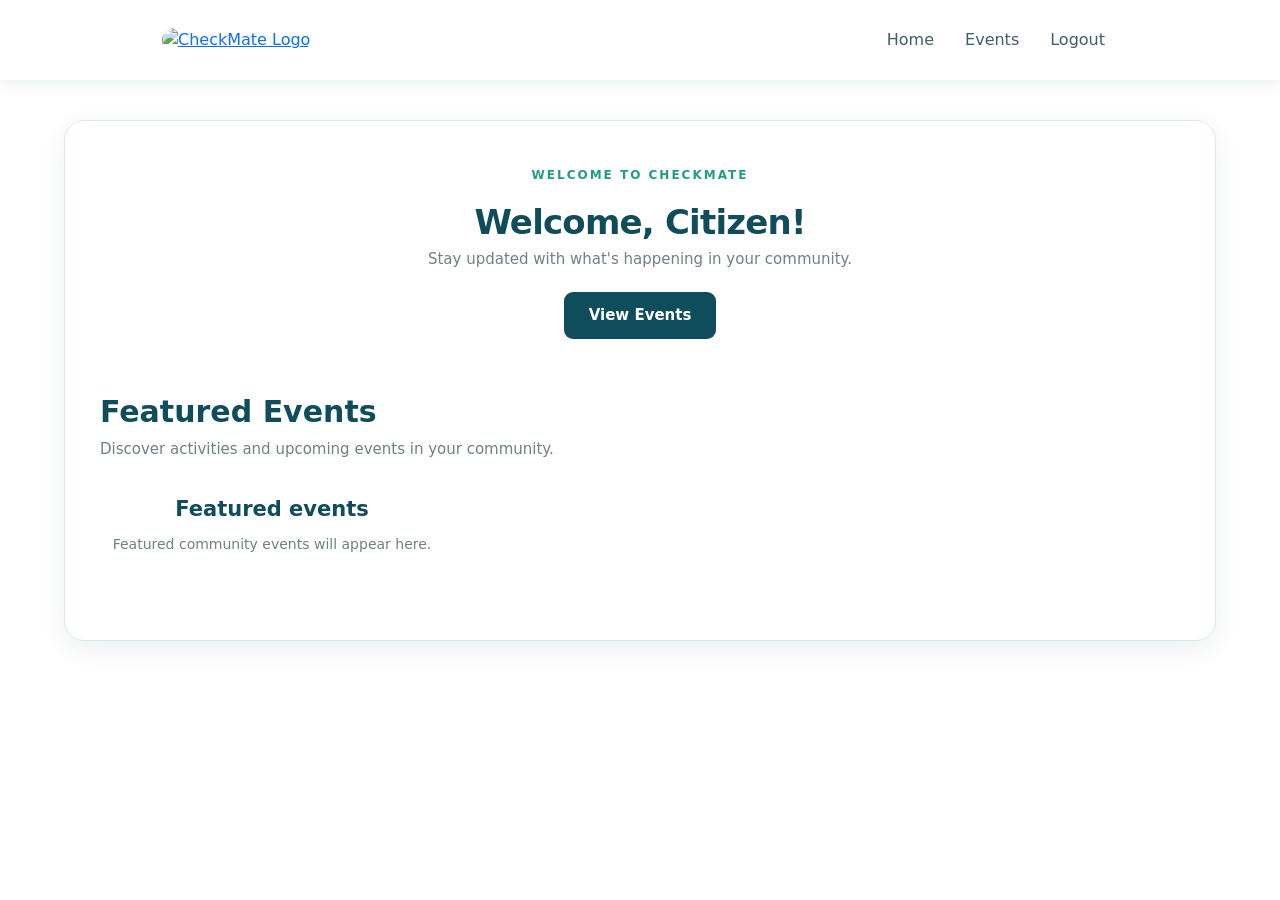
==== citizen.html @ 935f918c "Add files via upload" ====
<!DOCTYPE html>
<html lang="en">

<head>
    <meta charset="UTF-8">
    <meta name="viewport" content="width=device-width, initial-scale=1.0">
    <title>CheckMate | Community</title>
    <link rel="stylesheet" href="citizen.css">
    <link rel="icon" type="image/png" href="img/CMicon.png">
    <link href="https://cdn.jsdelivr.net/npm/bootstrap@5.3.8/dist/css/bootstrap.min.css" rel="stylesheet">
    <link rel="stylesheet" href="https://cdn.boxicons.com/3.0.8/fonts/basic/boxicons.min.css">
    <script src="https://cdn.jsdelivr.net/npm/bootstrap@5.3.8/dist/js/bootstrap.bundle.min.js"></script>
</head>

<body>

<nav class="navbar navbar-expand-sm custom-navbar">
    <div class="container-fluid">
        <a class="navbar-logo" href="citizen.html#home">
            <img src="img/CMlogo.png" alt="CheckMate Logo" style="width: 150px;" class="rounded-pill">
        </a>

        <ul class="navbar-nav ms-auto">
            <li class="nav-item">
                <a class="nav-link" href="citizen.html#home" data-citizen-nav="home">Home</a>
            </li>
            <li class="nav-item">
                <a class="nav-link" href="citizen.html#upcoming" data-citizen-nav="events">Events</a>
            </li>
            <li class="nav-item">
                <a class="nav-link" href="index.html" id="citizenLogout">Logout</a>
            </li>
        </ul>
    </div>
</nav>


<!-- HOME -->
<section id="citizen-home-section" class="citizen-section checkmate-placard">

    <div class="main-TOPcontent">
        <div class="main-content">
            <p class="content-top-text">WELCOME TO CHECKMATE</p>
            <h1 class="content-middle-text">Welcome, Citizen!</h1>
            <p class="content-bottom-text">Stay updated with what's happening in your community.</p>

            <a href="citizen.html#upcoming" class="view-event-btn">
                View Events
            </a>
        </div>
    </div>

    <section class="featured-events">
        <div class="featured-header">
            <h2>Featured Events</h2>
            <p>Discover activities and upcoming events in your community.</p>
        </div>

        <div class="featured-events-container">
            <div class="empty-events">
                <i class="bx bx-calendar"></i>
                <h3>Featured events</h3>
                <p>Featured community events will appear here.</p>
            </div>
        </div>
    </section>

</section>


<!-- EVENTS -->
<main id="citizen-events-section" class="citizen-section mainContainer checkmate-placard" style="display:none;">

    <section class="topContainer">
        <p class="top-text">WHAT'S HAPPENING NEAR YOU</p>

        <div class="top-content">
            <h1>Community Events</h1>
            <p>San Dionisio | Find an activity, make a plan, and join your community.</p>
        </div>
    </section>

    <section class="event-tools">

        <div class="event-navbar">
            <ul class="navbar-nav">
                <li class="nav-item">
                    <a href="citizen.html#upcoming" class="nav-link" data-event-status="upcoming">Upcoming</a>
                </li>

                <li class="nav-item">
                    <a href="citizen.html#ongoing" class="nav-link" data-event-status="ongoing">Ongoing</a>
                </li>

                <li class="nav-item">
                    <a href="citizen.html#completed" class="nav-link" data-event-status="completed">Completed</a>
                </li>
            </ul>
        </div>

        <form class="searchBar d-flex" id="citizenSearchForm" role="search">
            <i class="bx bx-search"></i>
            <input
                class="form-control"
                type="search"
                id="searchInput"
                placeholder="Search events..."
                aria-label="Search">
            <button class="btn" type="submit">Search</button>
        </form>

    </section>

    <section class="events-empty" id="citizenEventsContainer">
        <i class="bx bx-calendar-event"></i>
        <h2>Upcoming events</h2>
        <p>Community upcoming events will appear here.</p>
    </section>

</main>


<script src='citizen.js"></script>
</body>
</html>
---- citizen.css ----
:root {
    --blue-900: #0f4c5c;
    --blue-700: #147d92;
    --blue-100: #e5f5f7;

    --green-600: #239b88;
    --green-100: #e4f4f0;

    --ink: #20343a;
    --muted: #6f8186;
    --line: #dce9eb;
    --surface: #ffffff;
    --page: #f4f9fa;
}

* {
    box-sizing: border-box;
}

body {
    margin: 0;
    padding-top: 80px;
    background: var(--page);
    color: var(--ink);
    font-family: "Inter", "Segoe UI", Arial, sans-serif;
}


/*----- TOP NAVBAR -----*/

.custom-navbar {
    background: rgba(255, 255, 255, .98);
    box-shadow: 0 2px 15px rgba(15, 76, 92, .10);
    width: 100%;
    position: fixed !important;
    top: 0;
    left: 0;
    z-index: 9999;
    min-height: 80px;
}

.navbar-logo {
    margin-left: 150px;
}

.navbar-logo img {
    transition: transform .2s ease;
}

.navbar-logo img:hover {
    transform: scale(1.02);
}


/*----- MAIN NAVIGATION -----*/

.navbar-nav {
    margin-right: 150px;
    display: flex;
    gap: 5px;
}

.nav-link {
    color: #3f5f66 !important;
    font-size: 14px;
    font-weight: 600;
    border-radius: 9px;
    padding: 10px 13px !important;
    transition: .2s ease;
}

.nav-link:hover,
.nav-link.active {
    background: var(--blue-100);
    color: var(--blue-700) !important;
}


/*----- MAIN CONTAINER -----*/

.mainContainer {
    margin: 20px 168px;
    min-height: calc(100vh - 100px);
}


/*----- TOP CONTENT -----*/

.topContainer {
    min-height: 70px;
    padding-top: 20px;
}

.top-text {
    margin: 0;
    font-size: 11px;
    font-weight: 700;
    letter-spacing: 1.8px;
    color: var(--green-600);
}

.top-content h1 {
    margin: 8px 0 5px;
    font-size: 34px;
    font-weight: 750;
    letter-spacing: -.8px;
    color: var(--blue-900);
}

.top-content p {
    margin: 0;
    font-size: 14px;
    color: var(--muted);
}


/*----- EVENT TOOLS -----*/

.event-tools {
    display: flex;
    justify-content: space-between;
    align-items: center;
    margin-top: 25px;
    gap: 18px;
}


/*----- EVENT NAVBAR -----*/

.event-navbar {
    background: #e7f1f3;
    border: 1px solid #dce9eb;
    border-radius: 10px;
    width: 280px;
    padding: 5px;
    box-sizing: border-box;
}

.event-navbar .navbar-nav {
    display: flex;
    flex-direction: row;
    justify-content: center;
    align-items: center;
    gap: 3px;
    width: 100%;
    margin: 0;
}

.event-navbar .nav-link {
    padding: 9px 12px !important;
    border-radius: 7px;
    white-space: nowrap;
    font-size: 13px;
}


/*----- EVENT NAVBAR HOVER -----*/

.event-navbar .nav-link:hover {
    background: white;
    color: var(--blue-700) !important;
    box-shadow: 0 1px 4px rgba(15, 76, 92, .08);
}


/*----- EVENT NAVBAR ACTIVE -----*/

.event-navbar .nav-link.active {
    background: white;
    color: var(--blue-700) !important;
    box-shadow: 0 1px 4px rgba(15, 76, 92, .08);
}


/*----- SEARCH BAR -----*/

.searchBar {
    position: relative;
    display: flex;
    align-items: center;
    width: 270px;
    gap: 8px;
}

.searchBar i {
    position: absolute;
    left: 14px;
    font-size: 18px;
    color: #81969b;
    z-index: 2;
}

.searchBar .form-control {
    width: 100%;
    padding: 10px 13px 10px 39px;
    border: 1px solid var(--line);
    border-radius: 9px;
    font-size: 13px;
    background: #ffffff;
    color: var(--ink);
}

.searchBar .form-control:focus {
    border-color: #5eb7b6;
    box-shadow: 0 0 0 3px rgba(35, 155, 136, .12);
}

.searchBar .form-control::placeholder {
    color: #9aa9ac;
}


/*----- SEARCH BUTTON -----*/

.searchBar .btn {
    border: 1px solid var(--green-600);
    border-radius: 9px;
    background: var(--green-600);
    color: white;
    font-size: 13px;
    font-weight: 600;
    padding: 10px 15px;
    transition: .2s ease;
}

.searchBar .btn:hover {
    background: #187f70;
    border-color: #187f70;
    color: white;
}


/*----- EMPTY EVENTS -----*/

.events-empty {
    margin-top: 28px;
    padding: 42px 24px;
    text-align: center;
    background: white;
    border: 1px solid var(--line);
    border-radius: 14px;
    color: var(--muted);
}

.events-empty i {
    display: block;
    color: #65b9a5;
    font-size: 32px;
    margin-bottom: 10px;
}

.events-empty h2 {
    color: var(--blue-900);
    font-size: 18px;
    font-weight: 700;
}

.events-empty p {
    margin: 0;
    font-size: 13px;
}


/*----- RESPONSIVE - 900px -----*/

@media (max-width: 900px) {

    .navbar-logo {
        margin-left: 30px;
    }

    .navbar-nav {
        margin-right: 30px;
    }

    .mainContainer {
        margin: 20px 35px;
    }
}


/*----- RESPONSIVE - 600px -----*/

@media (max-width: 600px) {

    .custom-navbar .container-fluid {
        flex-wrap: wrap;
    }

    .navbar-logo {
        margin-left: 10px;
    }

    .navbar-logo img {
        width: 125px !important;
    }

    .navbar-nav {
        margin: 0 10px 0 auto;
        gap: 0;
    }

    .nav-link {
        padding: 8px !important;
        font-size: 12px;
    }

    .mainContainer {
        margin: 18px 16px;
    }

    .top-content h1 {
        font-size: 28px;
    }

    .event-tools {
        align-items: stretch;
        flex-direction: column;
    }

    .event-navbar,
    .searchBar {
        width: 100%;
    }

    .event-navbar .navbar-nav {
        justify-content: space-around;
    }
}


/*----- WELCOME SECTION -----*/

.main-TOPcontent {
    width: 100%;
    display: flex;
    justify-content: center;
    text-align: center;
    margin-top: 40px;
}

.main-content {
    display: flex;
    flex-direction: column;
    align-items: center;
}

.content-top-text {
    font-size: 12px;
    font-weight: 700;
    letter-spacing: 2px;
    color: var(--green-600);
    margin-bottom: 10px;
}

.content-middle-text {
    margin: 8px 0 5px;
    font-size: 34px;
    font-weight: 750;
    letter-spacing: -.8px;
    color: var(--blue-900);
}

.content-bottom-text {
    font-size: 15px;
    color: var(--muted);
    margin-bottom: 22px;
}


/*----- VIEW EVENTS BUTTON -----*/

.view-event-btn {
    display: inline-flex;
    align-items: center;
    justify-content: center;
    gap: 20px;
    padding: 12px 25px;
    background: var(--blue-900);
    color: white;
    border-radius: 9px;
    text-decoration: none;
    font-size: 15px;
    font-weight: 600;
    transition: 0.2s ease;
}

.view-event-btn:hover {
    background: var(--green-600);
    color: white;
}


/*----- FEATURED EVENTS -----*/

.featured-events {
    margin: 55px 35px 50px;
    width: auto;
    margin-left: 168px;
    margin-right: 168px;
}

.featured-header {
    margin-bottom: 25px;
}

.featured-header h2 {
    color: var(--blue-900);
    font-size: 30px;
    font-weight: 800;
    margin-bottom: 8px;
}

.featured-header p {
    color: var(--muted);
    font-size: 15px;
    margin: 0;
}


/*----- EMPTY EVENTS CONTAINER -----*/

.featured-events-container {
    width: 100%;
    min-height: 220px;
    background: #fff;
    border: 1px solid var(--line);
    border-radius: 18px;

    display: flex;
    justify-content: center;
    align-items: center;

    padding: 30px;
}

.empty-events {
    text-align: center;
}

.empty-events i {
    display: block;
    font-size: 36px;
    color: #65b9a5;
    margin-bottom: 12px;
}

.empty-events h3 {
    color: var(--blue-900);
    font-size: 21px;
    font-weight: 800;
    margin-bottom: 12px;
}

.empty-events p {
    color: var(--muted);
    font-size: 14px;
    margin: 0;
}


/*----- RESPONSIVE -----*/

@media (max-width: 768px) {

    .featured-events {
        margin: 40px 20px;
    }

    .featured-header h2 {
        font-size: 25px;
    }

    .featured-events-container {
        min-height: 200px;
    }
}


/*----- CHECKMATE PLACARD LAYOUT -----*/

.checkmate-placard {
    width: 90%;
    max-width: 1400px;
    margin: 40px auto;
    padding: 35px;
    background: #ffffff;
    border: 1px solid var(--line);
    border-radius: 20px;
    box-shadow: 0 8px 25px rgba(15, 76, 92, 0.08);
    box-sizing: border-box;
}

.checkmate-placard .featured-events {
    margin-left: 0;
    margin-right: 0;
}

.checkmate-placard .main-TOPcontent {
    margin-top: 10px;
}

.checkmate-placard.mainContainer {
    margin: 40px auto;
    min-height: auto;
}


/*----- EVENT CARD FORM -----*/

.events-list {
    display: grid;
    grid-template-columns: repeat(3, minmax(0, 1fr));
    gap: 24px;
    margin-top: 28px;
}


/*----- EVENT CARD -----*/

.featured-event-card {
    width: 100%;
    background: #ffffff;
    border: 1px solid var(--line);
    border-radius: 18px;
    overflow: hidden;
    box-shadow: 0 4px 15px rgba(15, 76, 92, 0.06);
    transition: transform 0.2s ease, box-shadow 0.2s ease;
}

.featured-event-card:hover {
    transform: translateY(-3px);
    box-shadow: 0 8px 25px rgba(15, 76, 92, 0.10);
}


/*----- TOP EVENT AREA -----*/

.event-card-header {
    height: 130px;
    background: var(--blue-100);
    border-bottom: 1px solid var(--line);

    display: flex;
    align-items: flex-end;

    padding: 20px 24px;
}

.event-header-label {
    color: var(--blue-900);
    font-size: 20px;
    font-weight: 750;
    line-height: 1.25;
    letter-spacing: -0.3px;
}


/*----- CARD BODY -----*/

.event-card-body {
    padding: 23px 24px 20px;
}


/*----- TOP ROW -----*/

.event-card-top {
    display: flex;
    justify-content: space-between;
    align-items: center;
    gap: 15px;
    margin-bottom: 17px;
}

.event-status {
    display: inline-flex;
    align-items: center;
    gap: 7px;

    padding: 7px 12px;

    border-radius: 20px;

    background: var(--blue-100);
    color: var(--blue-700);

    font-size: 12px;
    font-weight: 700;
    text-transform: capitalize;
}

.event-status.ongoing {
    background: var(--green-100);
    color: var(--green-600);
}

.event-status.completed {
    background: #eef1f2;
    color: #68777b;
}

.status-dot {
    width: 6px;
    height: 6px;
    background: currentColor;
    border-radius: 50%;
}

.event-category {
    color: var(--muted);
    font-size: 12px;
    white-space: nowrap;
}


/*----- EVENT TITLE -----*/

.event-card-title {
    margin: 0 0 18px;

    color: var(--blue-900);

    font-size: 22px;
    font-weight: 750;

    line-height: 1.25;
}


/*----- EVENT INFORMATION -----*/

.event-info {
    display: flex;
    flex-direction: column;
    gap: 13px;
}

.event-info div {
    display: flex;
    align-items: center;
    gap: 12px;

    color: #6f8186;

    font-size: 14px;
}

.event-info i {
    width: 17px;

    color: var(--green-600);

    font-size: 17px;
}


/*----- DIVIDER -----*/

.event-card-divider {
    width: 100%;
    height: 1px;

    background: var(--line);

    margin: 22px 0 16px;
}


/*----- CARD BOTTOM -----*/

.event-card-bottom {
    display: flex;
    align-items: center;
    justify-content: space-between;
    gap: 15px;
}

.event-card-bottom > span {
    color: var(--muted);
    font-size: 12px;
}


/*----- VIEW DETAILS BUTTON -----*/

.view-details-btn {
    border: 0;

    background: var(--blue-100);
    color: var(--blue-900);

    padding: 10px 15px;

    border-radius: 10px;

    font-size: 13px;
    font-weight: 700;

    cursor: pointer;

    transition: 0.2s ease;
}

.view-details-btn:hover {
    background: var(--blue-900);
    color: #ffffff;
}

.view-details-btn i {
    margin-left: 3px;
    font-size: 15px;
}


/*----- FEATURED EVENT CONTAINER -----*/

.featured-events-container {
    display: grid;
    grid-template-columns: repeat(3, minmax(0, 1fr));
    gap: 24px;

    min-height: auto;

    background: transparent;
    border: 0;
    border-radius: 0;

    padding: 0;
}


/*----- RESPONSIVE -----*/

@media (max-width: 1000px) {

    .events-list,
    .featured-events-container {
        grid-template-columns: repeat(2, minmax(0, 1fr));
    }
}


@media (max-width: 650px) {

    .events-list,
    .featured-events-container {
        grid-template-columns: 1fr;
    }

    .event-card-header {
        height: 110px;
    }

    .event-card-body {
        padding: 20px;
    }

    .event-card-title {
        font-size: 20px;
    }

    .event-card-top {
        align-items: flex-start;
    }

    .event-card-bottom {
        align-items: flex-start;
        flex-direction: column;
    }

    .view-details-btn {
        width: 100%;
    }
}

/*----- TABLET -----*/

@media (max-width: 991px) {

    .navbar-logo {
        margin-left: 40px;
    }

    .navbar-nav {
        margin-right: 40px;
    }

    .mainContainer {
        margin: 30px 40px;
    }

    .checkmate-placard {
        width: 94%;
        padding: 28px;
    }

    .events-list {
        grid-template-columns: repeat(2, minmax(0, 1fr));
        gap: 18px;
    }

    .featured-events-container {
        width: 100%;
    }
}


/*----- MOBILE -----*/

@media (max-width: 768px) {

    body {
        padding-top: 70px;
    }

    .custom-navbar {
        min-height: 70px;
    }

    .navbar-logo {
        margin-left: 15px;
    }

    .navbar-logo img {
        width: 125px !important;
    }

    .navbar-nav {
        margin-right: 15px;
    }

    .navbar-nav .nav-link {
        font-size: 13px;
        padding-left: 7px;
        padding-right: 7px;
    }


    /*----- PLACARD -----*/

    .checkmate-placard {
        width: calc(100% - 24px);
        margin: 20px auto;
        padding: 22px 18px;
        border-radius: 16px;
    }

    .checkmate-placard.mainContainer {
        margin: 20px auto;
    }


    /*----- HOME -----*/

    .main-TOPcontent {
        padding: 10px 0;
    }

    .content-top-text {
        font-size: 11px;
    }

    .content-middle-text {
        font-size: 34px;
        line-height: 1.15;
    }

    .content-bottom-text {
        font-size: 13px;
    }


    /*----- FEATURED EVENTS -----*/

    .featured-events {
        margin-top: 30px;
    }

    .featured-header h2 {
        font-size: 23px;
    }

    .featured-header p {
        font-size: 13px;
    }

    .events-list {
        grid-template-columns: 1fr;
        gap: 16px;
    }


    /*----- EVENT PAGE -----*/

    .topContainer {
        padding: 5px 0;
    }

    .top-text {
        font-size: 10px;
    }

    .top-content h1 {
        font-size: 30px;
        line-height: 1.2;
    }

    .top-content p {
        font-size: 12px;
        line-height: 1.6;
    }


    /*----- EVENT TOOLS -----*/

    .event-tools {
        flex-direction: column;
        align-items: stretch;
        gap: 15px;
    }

    .event-navbar {
        width: 100%;
        overflow-x: auto;
    }

    .event-navbar .navbar-nav {
        display: flex;
        flex-direction: row;
        width: max-content;
    }

    .searchBar {
        width: 100%;
    }

    .searchBar input {
        min-width: 0;
    }
}


/*----- SMALL PHONE -----*/

@media (max-width: 480px) {

    body {
        padding-top: 65px;
    }

    .custom-navbar {
        min-height: 65px;
    }

    .navbar-logo {
        margin-left: 10px;
    }

    .navbar-logo img {
        width: 110px !important;
    }

    .navbar-nav .nav-link {
        font-size: 11px;
        padding-left: 5px;
        padding-right: 5px;
    }

    .checkmate-placard {
        width: calc(100% - 16px);
        margin: 15px auto;
        padding: 18px 14px;
        border-radius: 14px;
    }

    .content-middle-text {
        font-size: 28px;
    }

    .content-bottom-text {
        font-size: 12px;
    }

    .featured-header h2 {
        font-size: 21px;
    }

    .top-content h1 {
        font-size: 26px;
    }

    .top-content p {
        font-size: 11px;
    }

    .event-navbar .nav-link {
        font-size: 12px;
        padding: 8px 10px;
    }

    .searchBar {
        width: 100%;
    }
}

/*----- MOBILE NAVIGATION -----*/

@media (max-width: 768px) {

    .custom-navbar .navbar-nav {
        display: flex;
        flex-direction: row;
        align-items: center;
        gap: 5px;
        margin-left: auto;
        margin-right: 15px;
    }

    .custom-navbar .nav-item {
        display: flex;
        align-items: center;
    }

    .custom-navbar .nav-link {
        white-space: nowrap;
        font-size: 12px;
        padding: 8px 6px;
    }
}

/*----- EVENT DETAILS MODAL -----*/

.event-details-modal {
    border: 1px solid var(--line);
    border-radius: 14px;
    color: var(--ink);
}

.event-details-modal .modal-header,
.event-details-modal .modal-footer {
    border-color: var(--line);
}

.event-details-modal .modal-title {
    color: var(--blue-900);
    font-weight: 700;
}

.event-detail-block {
    margin-top: 18px;
}

.event-detail-block h6 {
    margin: 0 0 6px;
    font-size: 12px;
    font-weight: 700;
    letter-spacing: .6px;
    text-transform: uppercase;
    color: var(--muted);
}

.event-detail-block p {
    margin: 0;
    font-size: 14px;
    line-height: 1.6;
    white-space: pre-line;
}

/*----- EQUAL-HEIGHT EVENT CARDS -----*/

.events-list,
.featured-events-container {
    align-items: stretch;
}

.featured-event-card {
    display: flex;
    flex-direction: column;
    height: 100%;
}

.event-card-header {
    flex: 0 0 130px;
    height: 130px;
}

.event-card-body {
    flex: 1;
    display: flex;
    flex-direction: column;
}

.event-card-title {
    min-height: 55px;
}

.event-card-divider {
    margin-top: auto;
}

.event-card-divider + .event-card-bottom {
    margin-top: 0;
}

.event-card-body .event-info {
    margin-bottom: 22px;
}

.event-info i {
    display: inline-flex;
    flex: 0 0 17px;
    align-items: center;
    justify-content: center;
}

.event-info i svg {
    width: 17px;
    height: 17px;
}
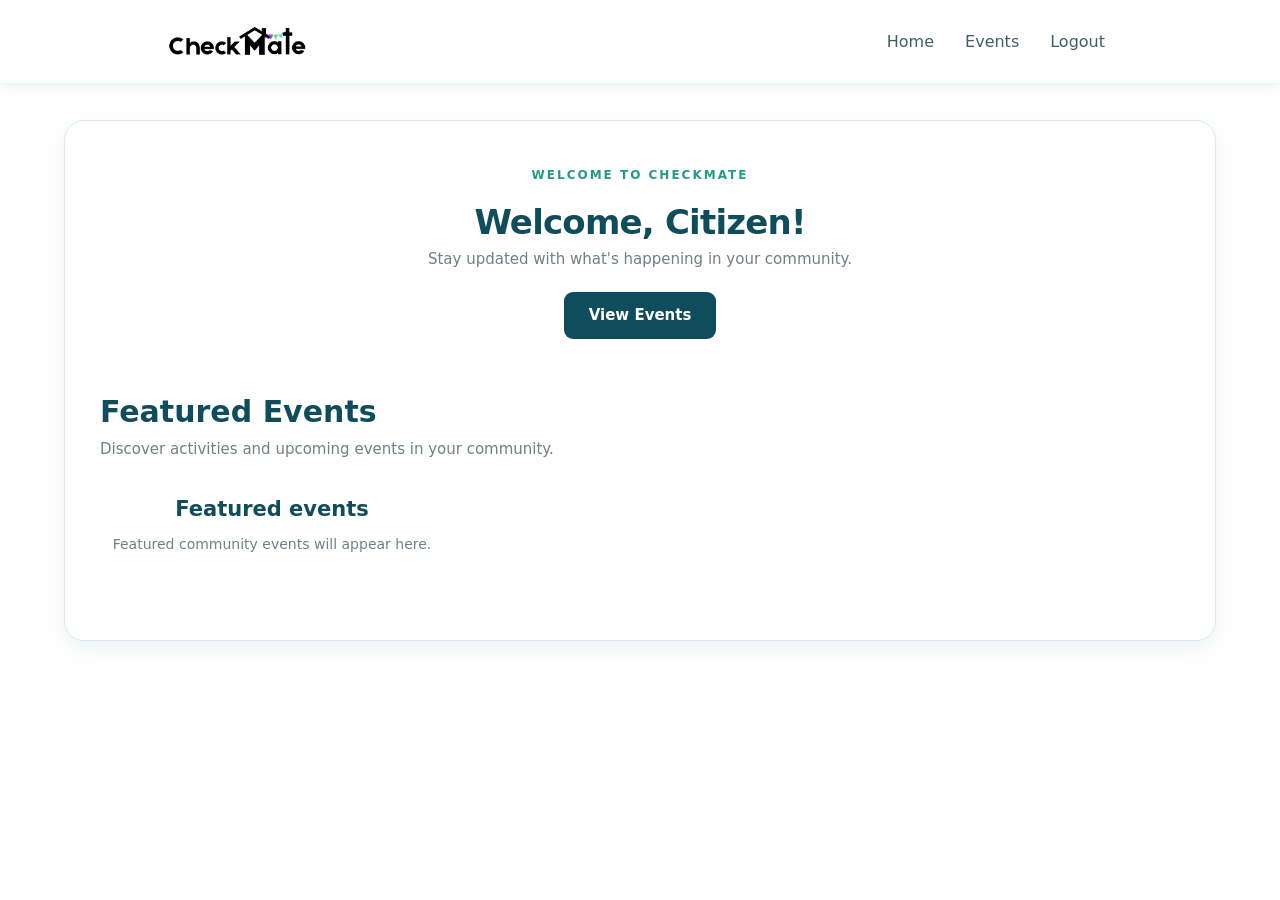
==== commit bbf7f678: "Update citizen.html" ====
--- a/citizen.html
+++ b/citizen.html
@@ -17,7 +17,7 @@
 <nav class="navbar navbar-expand-sm custom-navbar">
     <div class="container-fluid">
         <a class="navbar-logo" href="citizen.html#home">
-            <img src="img/CMlogo.png" alt="CheckMate Logo" style="width: 150px;" class="rounded-pill">
+            <img src="CMlogo.png" alt="CheckMate Logo" style="width: 150px;" class="rounded-pill">
         </a>
 
         <ul class="navbar-nav ms-auto">
